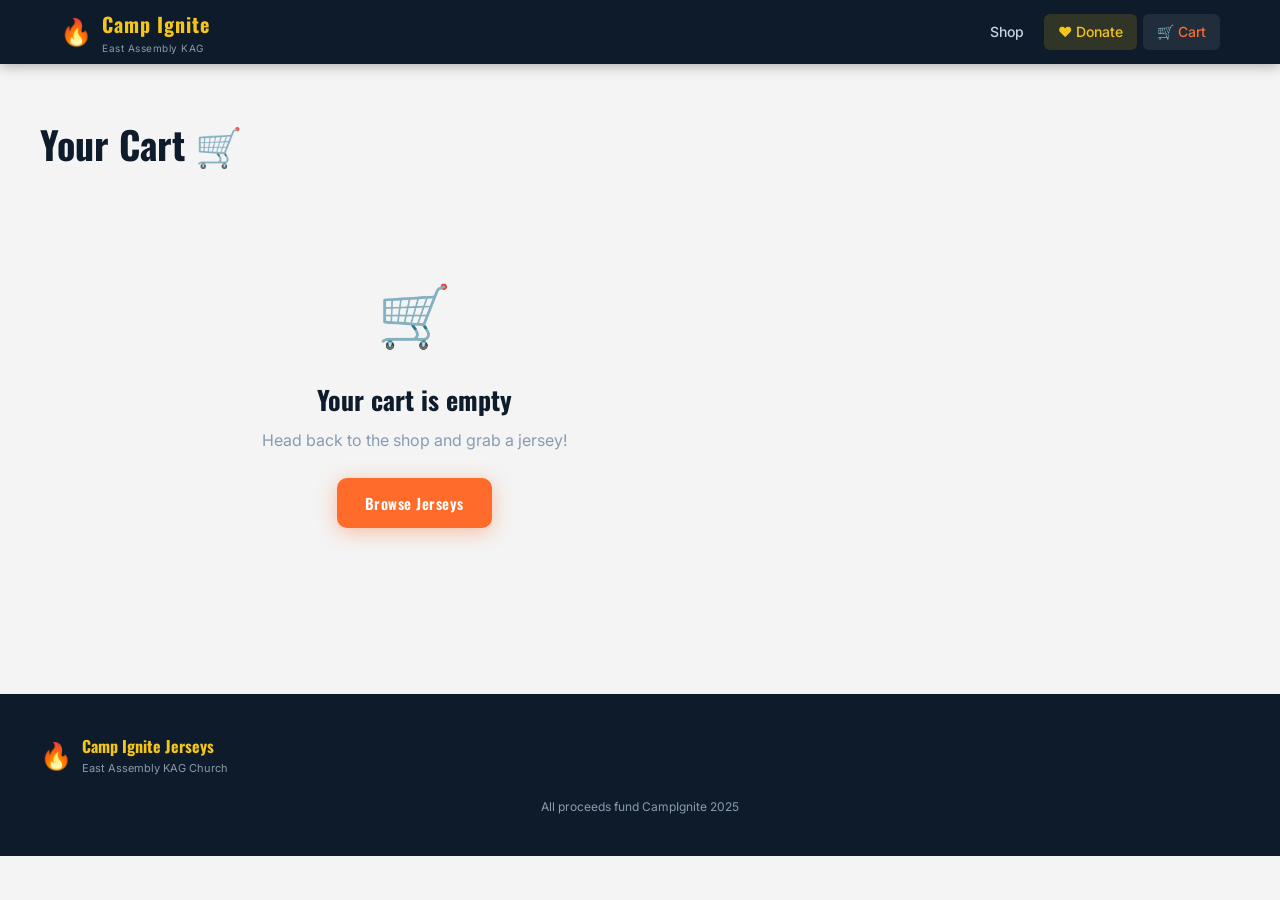
==== campignite-jerseys/cart.html @ 4b06993b "Add files via upload" ====
<!DOCTYPE html>
<html lang="en">
<head>
  <meta charset="UTF-8" />
  <meta name="viewport" content="width=device-width, initial-scale=1.0" />
  <title>Your Cart | Camp Ignite Jerseys</title>
  <link href="https://fonts.googleapis.com/css2?family=Oswald:wght@400;600;700&family=Inter:wght@400;500;600&display=swap" rel="stylesheet" />
  <link rel="stylesheet" href="style.css" />
</head>
<body>

<nav class="navbar">
  <div class="nav-inner">
    <a href="index.html" class="logo">
      <span class="logo-flame">🔥</span>
      <div>
        <span class="logo-title">Camp Ignite</span>
        <span class="logo-sub">East Assembly KAG</span>
      </div>
    </a>
    <div class="nav-links">
      <a href="index.html" class="nav-link">Shop</a>
      <a href="donate.html" class="nav-link donate-btn">❤️ Donate</a>
      <a href="cart.html" class="nav-link cart-link active">
        🛒 Cart <span class="cart-badge" id="cart-count">0</span>
      </a>
    </div>
    <button class="hamburger" id="hamburger">☰</button>
  </div>
  <div class="mobile-menu" id="mobile-menu">
    <a href="index.html">Shop</a>
    <a href="donate.html">❤️ Donate</a>
    <a href="cart.html">🛒 Cart</a>
  </div>
</nav>

<main class="cart-page">
  <div class="container">
    <h1 class="page-title">Your Cart 🛒</h1>

    <div class="cart-layout">
      <!-- Cart Items -->
      <div class="cart-items-col">
        <div id="cart-items-list"></div>
        <div id="cart-empty" class="cart-empty hidden">
          <div class="empty-icon">🛒</div>
          <h3>Your cart is empty</h3>
          <p>Head back to the shop and grab a jersey!</p>
          <a href="index.html" class="btn btn-primary">Browse Jerseys</a>
        </div>
      </div>

      <!-- Order Summary + M-Pesa Form -->
      <div class="cart-summary-col" id="cart-summary-col">
        <div class="summary-box">
          <h2 class="summary-title">Order Summary</h2>
          <div id="summary-lines"></div>
          <div class="summary-total-row">
            <span>Total</span>
            <span id="summary-total" class="summary-total-num">KES 0</span>
          </div>
        </div>

        <!-- M-Pesa Payment Box -->
        <div class="mpesa-box">
          <div class="mpesa-header">
            <span class="mpesa-logo">📱</span>
            <div>
              <div class="mpesa-title">Pay via M-Pesa</div>
              <div class="mpesa-sub">Manual confirmation — easy & secure</div>
            </div>
          </div>

          <div class="mpesa-instructions">
            <p id="mpesa-instruction-text">Loading payment info…</p>
          </div>

          <div class="mpesa-numbers" id="mpesa-numbers">
            <!-- Filled by JS from data.js -->
          </div>

          <div class="mpesa-steps">
            <div class="mpesa-step"><span class="mstep-num">1</span> Go to M-Pesa on your phone</div>
            <div class="mpesa-step"><span class="mstep-num">2</span> Send money to the number <strong>OR</strong> Lipa na M-Pesa → Buy Goods → Till Number</div>
            <div class="mpesa-step"><span class="mstep-num">3</span> Copy the SMS confirmation code you receive</div>
            <div class="mpesa-step"><span class="mstep-num">4</span> Paste it in the form below and submit</div>
          </div>
        </div>

        <!-- Order Form (Netlify) -->
        <div class="order-form-box" id="order-form-box">
          <h3 class="form-title">Complete Your Order</h3>
          <form name="jersey-order" method="POST" data-netlify="true" netlify-honeypot="bot-field" id="order-form">
            <input type="hidden" name="form-name" value="jersey-order" />
            <input type="hidden" name="order-items" id="hidden-items" />
            <input type="hidden" name="order-total" id="hidden-total" />
            <p class="hidden"><label>Don't fill this: <input name="bot-field" /></label></p>

            <div class="form-group">
              <label>Full Name</label>
              <input type="text" name="full-name" placeholder="Your full name" required />
            </div>
            <div class="form-group">
              <label>Phone Number</label>
              <input type="tel" name="phone" placeholder="07XX XXX XXX" required />
            </div>
            <div class="form-group">
              <label>Pick-up / Delivery Notes</label>
              <input type="text" name="delivery" placeholder="e.g. Church pickup, or your location" />
            </div>
            <div class="form-group">
              <label>M-Pesa Confirmation Code or Full Message <span class="required">*</span></label>
              <textarea name="mpesa-code" id="mpesa-code" rows="4"
                placeholder="Paste your M-Pesa confirmation SMS here e.g. &#10;QA12BCD34E Confirmed. KES 1,800 sent to EAST ASSEMBLY KAG on 9/6/25 at 10:30 AM. New M-PESA balance is KES XXXX."
                required></textarea>
              <div class="mpesa-tip">💡 Paste the full SMS from M-Pesa for fastest verification</div>
            </div>
            <button type="submit" class="btn btn-primary btn-full" id="submit-btn">
              🔥 Submit Order
            </button>
            <p class="form-note">We'll confirm your order via WhatsApp or call within a few hours.</p>
          </form>
        </div>
      </div>
    </div>
  </div>
</main>

<!-- Success Modal -->
<div class="modal-overlay hidden" id="success-modal">
  <div class="modal">
    <div class="modal-icon">🎉</div>
    <h2>Order Submitted!</h2>
    <p>Thank you for supporting <strong>CampIgnite 2025</strong>! We'll verify your M-Pesa payment and confirm your jerseys shortly.</p>
    <p class="modal-sub">God bless you! 🙏</p>
    <button class="btn btn-primary" onclick="closeModal()">Done</button>
  </div>
</div>

<footer class="footer">
  <div class="footer-inner">
    <div class="footer-brand">
      <span class="logo-flame">🔥</span>
      <div>
        <div class="footer-title">Camp Ignite Jerseys</div>
        <div class="footer-sub">East Assembly KAG Church</div>
      </div>
    </div>
    <div class="footer-note">All proceeds fund CampIgnite 2025</div>
  </div>
</footer>

<script src="data.js"></script>
<script src="app.js"></script>
<script src="cart.js"></script>
</body>
</html>
---- campignite-jerseys/style.css ----
/* ============================================================
   CampIgnite Jerseys — East Assembly KAG Church
   Palette: Navy #0D1B2A | Flame #FF6B2B | Gold #F5C518 | Ash #F4F4F4
   ============================================================ */

*, *::before, *::after { box-sizing: border-box; margin: 0; padding: 0; }

:root {
  --navy:    #0D1B2A;
  --navy2:   #162436;
  --flame:   #FF6B2B;
  --flame2:  #E85520;
  --gold:    #F5C518;
  --white:   #FFFFFF;
  --ash:     #F4F4F4;
  --muted:   #8A9BB0;
  --text:    #1A2B3C;
  --border:  #D8E2EE;
  --mpesa:   #00A651;
  --r:       10px;
  --r-lg:    18px;
  --shadow:  0 4px 24px rgba(13,27,42,0.10);
  --shadow-lg: 0 8px 40px rgba(13,27,42,0.18);
}

body {
  font-family: 'Inter', sans-serif;
  background: var(--ash);
  color: var(--text);
  line-height: 1.6;
}

.hidden { display: none !important; }

/* ── NAVBAR ─────────────────────────────────────────────── */
.navbar {
  position: sticky; top: 0; z-index: 100;
  background: var(--navy);
  box-shadow: 0 2px 12px rgba(0,0,0,0.3);
}
.nav-inner {
  max-width: 1200px; margin: 0 auto;
  padding: 0 20px;
  display: flex; align-items: center; justify-content: space-between;
  height: 64px;
}
.logo {
  display: flex; align-items: center; gap: 10px;
  text-decoration: none;
}
.logo-flame { font-size: 26px; }
.logo-title {
  display: block;
  font-family: 'Oswald', sans-serif;
  font-size: 20px; font-weight: 700;
  color: var(--gold); letter-spacing: 1px;
}
.logo-sub { display: block; font-size: 10px; color: var(--muted); letter-spacing: 0.5px; }
.nav-links { display: flex; align-items: center; gap: 6px; }
.nav-link {
  padding: 7px 14px; border-radius: 6px;
  color: #CBD5E1; text-decoration: none;
  font-size: 14px; font-weight: 500;
  transition: background 0.2s, color 0.2s;
}
.nav-link:hover, .nav-link.active { background: rgba(255,255,255,0.08); color: var(--white); }
.donate-btn { background: rgba(245,197,24,0.15); color: var(--gold) !important; }
.donate-btn:hover { background: rgba(245,197,24,0.28) !important; }
.cart-link { background: rgba(255,107,43,0.15); color: var(--flame) !important; }
.cart-link:hover { background: rgba(255,107,43,0.28) !important; }
.cart-badge {
  display: inline-block;
  background: var(--flame); color: var(--white);
  border-radius: 99px; padding: 1px 7px;
  font-size: 11px; font-weight: 700; margin-left: 3px;
}
.hamburger {
  display: none; background: none; border: none;
  color: var(--white); font-size: 22px; cursor: pointer;
}
.mobile-menu {
  display: none; flex-direction: column;
  background: var(--navy2); padding: 12px 20px;
  border-top: 1px solid rgba(255,255,255,0.08);
}
.mobile-menu a {
  color: #CBD5E1; text-decoration: none;
  padding: 10px 0; font-size: 15px;
  border-bottom: 1px solid rgba(255,255,255,0.06);
}
.mobile-menu a:last-child { border-bottom: none; }
.mobile-menu.open { display: flex; }

@media (max-width: 680px) {
  .nav-links { display: none; }
  .hamburger { display: block; }
}

/* ── HERO ───────────────────────────────────────────────── */
.hero {
  background: var(--navy);
  min-height: 88vh;
  display: flex; align-items: center;
  position: relative; overflow: hidden;
  padding: 60px 20px;
}
.hero-bg-cross {
  position: absolute; right: -80px; top: -80px;
  width: 520px; height: 520px;
  background: conic-gradient(from 0deg, rgba(245,197,24,0.04) 0%, rgba(255,107,43,0.08) 50%, transparent 100%);
  border-radius: 50%;
  pointer-events: none;
}
.hero::before {
  content: '';
  position: absolute; inset: 0;
  background: 
    radial-gradient(ellipse at 80% 50%, rgba(255,107,43,0.12) 0%, transparent 60%),
    radial-gradient(ellipse at 20% 80%, rgba(245,197,24,0.06) 0%, transparent 50%);
  pointer-events: none;
}
.hero-content {
  max-width: 1200px; margin: 0 auto;
  width: 100%; z-index: 1;
  display: grid; grid-template-columns: 1fr 1fr;
  gap: 60px; align-items: center;
}
.hero-eyebrow {
  font-size: 12px; font-weight: 600; letter-spacing: 2px;
  color: var(--flame); text-transform: uppercase;
  background: rgba(255,107,43,0.12);
  display: inline-block; padding: 5px 12px; border-radius: 99px;
  margin-bottom: 20px; border: 1px solid rgba(255,107,43,0.25);
}
.hero-title {
  font-family: 'Oswald', sans-serif;
  font-size: clamp(52px, 8vw, 90px);
  font-weight: 700; line-height: 0.95;
  color: var(--white); letter-spacing: -1px;
  margin-bottom: 20px;
}
.accent { color: var(--flame); }
.hero-subtitle {
  color: #8BA4C0; font-size: 17px; line-height: 1.7;
  max-width: 460px; margin-bottom: 36px;
}
.hero-subtitle strong { color: var(--gold); }
.hero-actions { display: flex; gap: 14px; flex-wrap: wrap; margin-bottom: 44px; }
.hero-stats {
  display: flex; align-items: center; gap: 24px;
  padding: 20px 24px;
  background: rgba(255,255,255,0.05);
  border: 1px solid rgba(255,255,255,0.08);
  border-radius: var(--r-lg); max-width: 440px;
}
.stat { display: flex; flex-direction: column; }
.stat-num { font-family: 'Oswald', sans-serif; font-size: 20px; color: var(--white); font-weight: 700; }
.stat-label { font-size: 11px; color: var(--muted); letter-spacing: 0.5px; }
.stat-divider { width: 1px; height: 36px; background: rgba(255,255,255,0.12); }

/* Hero Visual */
.hero-visual { display: flex; justify-content: center; align-items: center; }
.jersey-card-hero {
  position: relative;
  width: 260px; height: 300px;
  background: linear-gradient(135deg, rgba(255,107,43,0.2), rgba(245,197,24,0.1));
  border: 2px solid rgba(255,107,43,0.3);
  border-radius: 20px;
  display: flex; flex-direction: column;
  align-items: center; justify-content: center; gap: 16px;
  animation: float 3s ease-in-out infinite;
  box-shadow: 0 20px 60px rgba(255,107,43,0.2);
}
.jersey-icon-large { font-size: 80px; }
.flame-ring { font-size: 40px; animation: pulse 2s ease-in-out infinite; }
@keyframes float {
  0%, 100% { transform: translateY(0); }
  50% { transform: translateY(-12px); }
}
@keyframes pulse {
  0%, 100% { transform: scale(1); opacity: 1; }
  50% { transform: scale(1.15); opacity: 0.8; }
}

@media (max-width: 900px) {
  .hero-content { grid-template-columns: 1fr; }
  .hero-visual { display: none; }
}

/* ── ABOUT BAND ─────────────────────────────────────────── */
.about-band {
  background: var(--gold);
  padding: 14px 20px;
  text-align: center;
  font-size: 14px; font-weight: 500;
  color: var(--navy);
}

/* ── BUTTONS ────────────────────────────────────────────── */
.btn {
  display: inline-block;
  padding: 13px 28px;
  border-radius: var(--r);
  font-family: 'Oswald', sans-serif;
  font-size: 15px; font-weight: 600;
  letter-spacing: 0.5px;
  cursor: pointer; border: none;
  text-decoration: none;
  transition: transform 0.15s, box-shadow 0.15s, background 0.2s;
}
.btn:hover { transform: translateY(-2px); }
.btn-primary {
  background: var(--flame); color: var(--white);
  box-shadow: 0 4px 20px rgba(255,107,43,0.4);
}
.btn-primary:hover { background: var(--flame2); box-shadow: 0 6px 28px rgba(255,107,43,0.5); }
.btn-outline {
  background: transparent; color: var(--white);
  border: 2px solid rgba(255,255,255,0.3);
}
.btn-outline:hover { border-color: var(--gold); color: var(--gold); }
.btn-full { width: 100%; text-align: center; display: block; }

/* ── SHOP SECTION ───────────────────────────────────────── */
.shop-section { padding: 70px 20px; }
.container { max-width: 1200px; margin: 0 auto; }
.section-header { text-align: center; margin-bottom: 36px; }
.section-title {
  font-family: 'Oswald', sans-serif;
  font-size: 38px; font-weight: 700;
  color: var(--navy); letter-spacing: -0.5px;
}
.section-title.center { text-align: center; }
.section-sub { color: var(--muted); margin-top: 6px; }

/* Filter Tabs */
.filter-tabs {
  display: flex; gap: 10px; justify-content: center;
  flex-wrap: wrap; margin-bottom: 36px;
}
.filter-tab {
  padding: 9px 22px; border-radius: 99px;
  border: 2px solid var(--border);
  background: var(--white);
  font-size: 14px; font-weight: 600; cursor: pointer;
  color: var(--muted);
  transition: all 0.2s;
}
.filter-tab:hover { border-color: var(--flame); color: var(--flame); }
.filter-tab.active {
  background: var(--flame); color: var(--white);
  border-color: var(--flame);
  box-shadow: 0 4px 16px rgba(255,107,43,0.3);
}

/* Jersey Grid */
.jersey-grid {
  display: grid;
  grid-template-columns: repeat(auto-fill, minmax(280px, 1fr));
  gap: 24px;
}
.jersey-card {
  background: var(--white);
  border-radius: var(--r-lg);
  overflow: hidden;
  box-shadow: var(--shadow);
  position: relative;
  transition: transform 0.2s, box-shadow 0.2s;
}
.jersey-card:hover { transform: translateY(-4px); box-shadow: var(--shadow-lg); }
.jersey-badge {
  position: absolute; top: 12px; left: 12px; z-index: 2;
  background: var(--flame); color: var(--white);
  font-size: 11px; font-weight: 700;
  padding: 4px 10px; border-radius: 99px;
  letter-spacing: 0.3px;
}
.jersey-visual {
  height: 160px;
  display: flex; align-items: center; justify-content: center;
  position: relative; overflow: hidden;
}
.jersey-emoji-wrap {
  display: flex; flex-direction: column; align-items: center; gap: 4px;
  z-index: 1;
}
.jersey-emoji { font-size: 58px; filter: drop-shadow(0 4px 8px rgba(0,0,0,0.15)); }
.jersey-ball { font-size: 20px; opacity: 0.7; }
.jersey-stripe {
  position: absolute; bottom: 0; left: 0; right: 0; height: 6px;
  opacity: 0.7;
}
.jersey-info { padding: 18px; }
.jersey-league { font-size: 11px; text-transform: uppercase; letter-spacing: 1px; color: var(--muted); font-weight: 600; }
.jersey-team {
  font-family: 'Oswald', sans-serif;
  font-size: 22px; font-weight: 700; color: var(--navy);
  margin: 4px 0 2px;
}
.jersey-type { font-size: 12px; color: var(--muted); margin-bottom: 8px; }
.jersey-desc { font-size: 13px; color: #5A7089; line-height: 1.5; margin-bottom: 14px; }
.jersey-bottom {}
.jersey-price {
  font-family: 'Oswald', sans-serif;
  font-size: 24px; font-weight: 700; color: var(--flame);
  margin-bottom: 12px;
}
.jersey-actions-row { display: flex; gap: 8px; align-items: center; }
.size-select {
  flex: 1; padding: 9px 10px; border-radius: 7px;
  border: 2px solid var(--border); font-size: 13px;
  font-family: 'Inter', sans-serif;
  background: var(--ash); cursor: pointer;
  outline: none;
}
.size-select:focus { border-color: var(--flame); }
.btn-add {
  flex: 2; padding: 10px 14px;
  background: var(--navy); color: var(--white);
  border: none; border-radius: 7px;
  font-family: 'Oswald', sans-serif;
  font-size: 14px; font-weight: 600;
  cursor: pointer; transition: background 0.2s;
}
.btn-add:hover { background: var(--flame); }

/* ── HOW IT WORKS ───────────────────────────────────────── */
.how-section {
  background: var(--navy);
  padding: 70px 20px;
}
.how-section .section-title { color: var(--white); }
.steps {
  display: flex; align-items: center; justify-content: center;
  gap: 20px; flex-wrap: wrap; margin-top: 40px;
}
.step {
  background: rgba(255,255,255,0.06);
  border: 1px solid rgba(255,255,255,0.1);
  border-radius: var(--r-lg);
  padding: 32px 28px; max-width: 260px; text-align: center;
}
.step-icon { font-size: 42px; margin-bottom: 14px; }
.step h3 { font-family: 'Oswald', sans-serif; color: var(--gold); font-size: 17px; margin-bottom: 8px; }
.step p { color: #8BA4C0; font-size: 14px; line-height: 1.6; }
.step-arrow { font-size: 28px; color: var(--flame); font-weight: bold; }
@media (max-width: 700px) { .step-arrow { display: none; } }

/* ── CART PAGE ──────────────────────────────────────────── */
.cart-page { padding: 50px 20px 80px; min-height: 70vh; }
.page-title {
  font-family: 'Oswald', sans-serif; font-size: 38px;
  color: var(--navy); margin-bottom: 32px;
}
.cart-layout {
  display: grid; grid-template-columns: 1fr 420px;
  gap: 32px; align-items: start;
}
@media (max-width: 860px) { .cart-layout { grid-template-columns: 1fr; } }

/* Cart Items */
.cart-item {
  background: var(--white); border-radius: var(--r-lg);
  padding: 20px; margin-bottom: 16px;
  display: flex; gap: 16px; align-items: flex-start;
  box-shadow: var(--shadow);
}
.cart-item-emoji { font-size: 40px; }
.cart-item-info { flex: 1; }
.cart-item-name { font-family: 'Oswald', sans-serif; font-size: 18px; color: var(--navy); }
.cart-item-type { font-size: 13px; color: var(--muted); font-family: 'Inter', sans-serif; font-weight: 400; }
.cart-item-size { font-size: 13px; color: var(--muted); margin: 4px 0; }
.cart-item-price { font-size: 14px; color: var(--text); }
.cart-item-qty-col { display: flex; flex-direction: column; align-items: flex-end; gap: 8px; }
.qty-controls { display: flex; align-items: center; gap: 8px; }
.qty-btn {
  width: 30px; height: 30px; border-radius: 6px;
  border: 2px solid var(--border);
  background: var(--white); cursor: pointer;
  font-size: 16px; font-weight: 700; color: var(--navy);
  transition: all 0.15s;
}
.qty-btn:hover { background: var(--flame); color: var(--white); border-color: var(--flame); }
.qty-num { font-weight: 700; font-size: 16px; min-width: 20px; text-align: center; }
.cart-item-subtotal { font-family: 'Oswald', sans-serif; font-size: 17px; color: var(--flame); font-weight: 700; }
.remove-btn { background: none; border: none; cursor: pointer; font-size: 16px; opacity: 0.5; transition: opacity 0.15s; }
.remove-btn:hover { opacity: 1; }

.cart-empty { text-align: center; padding: 60px 20px; }
.empty-icon { font-size: 60px; margin-bottom: 16px; }
.cart-empty h3 { font-family: 'Oswald', sans-serif; font-size: 26px; color: var(--navy); margin-bottom: 8px; }
.cart-empty p { color: var(--muted); margin-bottom: 24px; }

/* Summary box */
.summary-box {
  background: var(--white); border-radius: var(--r-lg);
  padding: 24px; margin-bottom: 20px; box-shadow: var(--shadow);
}
.summary-title { font-family: 'Oswald', sans-serif; font-size: 20px; color: var(--navy); margin-bottom: 16px; }
.summary-line {
  display: flex; justify-content: space-between;
  font-size: 14px; color: var(--text); padding: 6px 0;
  border-bottom: 1px solid var(--border);
}
.summary-total-row {
  display: flex; justify-content: space-between; align-items: center;
  padding-top: 14px; margin-top: 4px;
  font-weight: 700; font-size: 17px;
}
.summary-total-num { font-family: 'Oswald', sans-serif; font-size: 24px; color: var(--flame); }

/* ── M-PESA BOX ─────────────────────────────────────────── */
.mpesa-box {
  background: var(--white); border-radius: var(--r-lg);
  padding: 24px; margin-bottom: 20px; box-shadow: var(--shadow);
  border-left: 4px solid var(--mpesa);
}
.mpesa-header { display: flex; gap: 14px; align-items: flex-start; margin-bottom: 16px; }
.mpesa-logo { font-size: 32px; }
.mpesa-title { font-family: 'Oswald', sans-serif; font-size: 18px; color: var(--navy); }
.mpesa-sub { font-size: 12px; color: var(--muted); }
.mpesa-instructions { font-size: 13px; color: var(--text); line-height: 1.6; margin-bottom: 16px; }
.mpesa-numbers { display: flex; flex-direction: column; gap: 10px; margin-bottom: 16px; }
.mpesa-number-card {
  background: #F0FBF4; border: 1px solid #B8E8CA;
  border-radius: 8px; padding: 12px 14px; cursor: pointer;
  transition: background 0.15s;
}
.mpesa-number-card:hover { background: #D8F5E5; }
.mpesa-label { font-size: 11px; text-transform: uppercase; letter-spacing: 0.5px; color: #2D7A4F; font-weight: 600; margin-bottom: 4px; }
.mpesa-val { font-family: 'Oswald', sans-serif; font-size: 20px; color: var(--navy); font-weight: 700; }
.copy-hint { font-family: 'Inter', sans-serif; font-size: 11px; color: var(--muted); font-weight: 400; margin-left: 8px; }
.mpesa-account-name { font-size: 13px; color: var(--muted); }
.mpesa-steps { display: flex; flex-direction: column; gap: 8px; }
.mpesa-step { display: flex; gap: 10px; font-size: 13px; color: var(--text); align-items: flex-start; }
.mstep-num {
  width: 20px; height: 20px; border-radius: 50%;
  background: var(--mpesa); color: var(--white);
  font-size: 11px; font-weight: 700; flex-shrink: 0;
  display: flex; align-items: center; justify-content: center;
}

/* ── ORDER FORM ─────────────────────────────────────────── */
.order-form-box, .donate-form-box {
  background: var(--white); border-radius: var(--r-lg);
  padding: 24px; box-shadow: var(--shadow);
}
.form-title { font-family: 'Oswald', sans-serif; font-size: 20px; color: var(--navy); margin-bottom: 20px; }
.form-group { margin-bottom: 16px; }
.form-group label { display: block; font-size: 13px; font-weight: 600; color: var(--text); margin-bottom: 6px; }
.form-group input, .form-group textarea, .form-group select {
  width: 100%; padding: 11px 14px; border-radius: 8px;
  border: 2px solid var(--border); font-family: 'Inter', sans-serif;
  font-size: 14px; background: var(--white);
  transition: border-color 0.2s; outline: none; color: var(--text);
}
.form-group input:focus, .form-group textarea:focus { border-color: var(--flame); }
.form-group textarea { resize: vertical; }
.required { color: var(--flame); }
.mpesa-tip { font-size: 12px; color: var(--muted); margin-top: 6px; }
.form-note { font-size: 12px; color: var(--muted); text-align: center; margin-top: 12px; }

/* ── MODAL ──────────────────────────────────────────────── */
.modal-overlay {
  position: fixed; inset: 0; z-index: 200;
  background: rgba(13,27,42,0.7);
  display: flex; align-items: center; justify-content: center;
  padding: 20px;
}
.modal {
  background: var(--white); border-radius: var(--r-lg);
  padding: 48px 36px; max-width: 420px; width: 100%;
  text-align: center; box-shadow: var(--shadow-lg);
}
.modal-icon { font-size: 52px; margin-bottom: 16px; }
.modal h2 { font-family: 'Oswald', sans-serif; font-size: 30px; color: var(--navy); margin-bottom: 12px; }
.modal p { color: var(--text); line-height: 1.7; margin-bottom: 10px; }
.modal-sub { font-size: 20px; margin-bottom: 24px !important; }

/* ── DONATE PAGE ────────────────────────────────────────── */
.donate-hero {
  background: var(--navy); padding: 80px 20px;
  text-align: center; position: relative; overflow: hidden;
}
.donate-hero::before {
  content: '';
  position: absolute; inset: 0;
  background: radial-gradient(ellipse at 50% 100%, rgba(255,107,43,0.15) 0%, transparent 60%);
}
.donate-hero-content { position: relative; z-index: 1; }
.donate-lead {
  max-width: 600px; margin: 0 auto 20px;
  color: #8BA4C0; font-size: 17px; line-height: 1.75;
}

.impact-section { padding: 70px 20px; background: var(--white); }
.impact-grid {
  display: grid; grid-template-columns: repeat(auto-fill, minmax(200px, 1fr));
  gap: 24px; margin-top: 40px;
}
.impact-card {
  background: var(--ash); border-radius: var(--r-lg);
  padding: 28px 20px; text-align: center;
  border: 1px solid var(--border);
  transition: box-shadow 0.2s, transform 0.2s;
}
.impact-card:hover { transform: translateY(-3px); box-shadow: var(--shadow); }
.impact-icon { font-size: 40px; margin-bottom: 12px; }
.impact-card h3 { font-family: 'Oswald', sans-serif; font-size: 17px; color: var(--navy); margin-bottom: 8px; }
.impact-card p { font-size: 13px; color: var(--muted); line-height: 1.6; }

.donate-section { padding: 60px 20px 80px; }
.donate-layout {
  display: grid; grid-template-columns: 1fr 1fr;
  gap: 40px; align-items: start;
}
@media (max-width: 800px) { .donate-layout { grid-template-columns: 1fr; } }

.donate-sub { color: var(--muted); margin-bottom: 24px; }
.amount-grid {
  display: grid; grid-template-columns: repeat(3, 1fr);
  gap: 10px; margin-bottom: 20px;
}
.amount-btn {
  padding: 13px 8px; border-radius: 8px;
  border: 2px solid var(--border); background: var(--white);
  font-family: 'Oswald', sans-serif; font-size: 15px; font-weight: 600;
  color: var(--navy); cursor: pointer; transition: all 0.2s;
}
.amount-btn:hover, .amount-btn.selected {
  background: var(--flame); color: var(--white);
  border-color: var(--flame); box-shadow: 0 4px 16px rgba(255,107,43,0.3);
}
.custom-amount-wrap { margin-bottom: 20px; }
.custom-amount-wrap label { display: block; font-size: 13px; font-weight: 600; margin-bottom: 6px; }
.custom-amount-wrap input {
  width: 100%; padding: 11px 14px; border-radius: 8px;
  border: 2px solid var(--border); font-family: 'Inter', sans-serif;
  font-size: 16px; outline: none;
}
.custom-amount-wrap input:focus { border-color: var(--flame); }
.donate-mpesa { margin-top: 24px; }

.scripture-card {
  background: var(--navy); border-radius: var(--r-lg);
  padding: 24px 28px; margin-top: 20px;
  border-left: 4px solid var(--gold);
}
.scripture-text { color: #8BA4C0; font-style: italic; line-height: 1.7; margin-bottom: 10px; font-size: 15px; }
.scripture-ref { color: var(--gold); font-weight: 600; font-size: 13px; }

/* ── FOOTER ─────────────────────────────────────────────── */
.footer { background: var(--navy); padding: 40px 20px; }
.footer-inner {
  max-width: 1200px; margin: 0 auto;
  display: flex; align-items: center; justify-content: space-between;
  flex-wrap: wrap; gap: 20px;
}
.footer-brand { display: flex; align-items: center; gap: 10px; }
.footer-title { font-family: 'Oswald', sans-serif; color: var(--gold); font-size: 16px; font-weight: 700; }
.footer-sub { font-size: 11px; color: var(--muted); }
.footer-links { display: flex; gap: 16px; }
.footer-links a { color: var(--muted); text-decoration: none; font-size: 14px; transition: color 0.15s; }
.footer-links a:hover { color: var(--white); }
.footer-note { font-size: 12px; color: var(--muted); text-align: center; width: 100%; }

/* ── TOAST ──────────────────────────────────────────────── */
#toast {
  position: fixed; bottom: 24px; left: 50%; transform: translateX(-50%) translateY(60px);
  background: var(--navy); color: var(--white);
  padding: 12px 24px; border-radius: 99px;
  font-size: 14px; font-weight: 500;
  box-shadow: var(--shadow-lg); z-index: 300;
  opacity: 0; transition: all 0.3s;
  white-space: nowrap; border: 1px solid rgba(255,255,255,0.1);
}
#toast.show { opacity: 1; transform: translateX(-50%) translateY(0); }

/* ── MISC ───────────────────────────────────────────────── */
@media (max-width: 500px) {
  .amount-grid { grid-template-columns: repeat(2, 1fr); }
  .cart-item { flex-wrap: wrap; }
  .cart-item-qty-col { flex-direction: row; align-items: center; width: 100%; justify-content: space-between; }
}
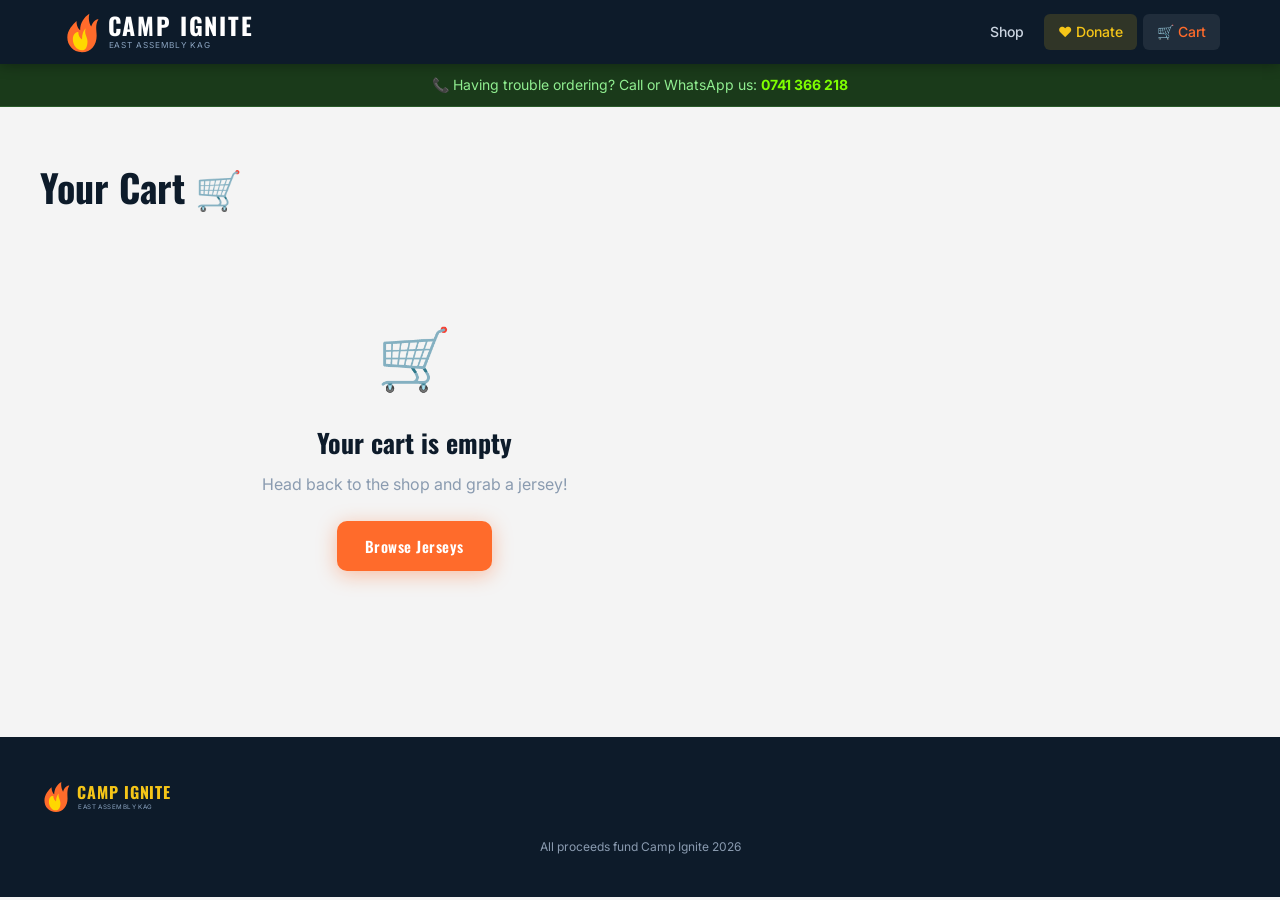
==== commit e2e40fa6: "Add files via upload" ====
--- a/campignite-jerseys/cart.html
+++ b/campignite-jerseys/cart.html
@@ -12,10 +12,15 @@
 <nav class="navbar">
   <div class="nav-inner">
     <a href="index.html" class="logo">
-      <span class="logo-flame">🔥</span>
-      <div>
-        <span class="logo-title">Camp Ignite</span>
-        <span class="logo-sub">East Assembly KAG</span>
+      <div class="logo-svg-wrap">
+        <svg viewBox="0 0 220 48" xmlns="http://www.w3.org/2000/svg" class="logo-svg">
+          <g transform="translate(4,2)">
+            <path d="M20,44 C10,44 4,36 4,28 C4,20 10,14 14,10 C14,18 18,20 18,20 C18,12 22,6 28,2 C26,10 30,16 30,16 C32,10 36,8 38,8 C34,14 36,20 36,26 C36,36 30,44 20,44Z" fill="#FF6B2B"/>
+            <path d="M20,42 C14,42 10,36 10,30 C10,24 14,22 16,22 C16,28 20,30 20,30 C20,24 22,20 24,18 C22,24 26,28 26,32 C26,38 24,42 20,42Z" fill="#FFD700"/>
+          </g>
+          <text x="52" y="28" font-family="'Oswald', Impact, sans-serif" font-size="26" font-weight="700" fill="#FFFFFF" letter-spacing="2">CAMP IGNITE</text>
+          <text x="53" y="42" font-family="'Inter', Arial, sans-serif" font-size="9" fill="#8BA4C0" letter-spacing="1">EAST ASSEMBLY KAG</text>
+        </svg>
       </div>
     </a>
     <div class="nav-links">
@@ -34,12 +39,16 @@
   </div>
 </nav>
 
+<!-- Help Banner -->
+<div class="help-banner">
+  📞 Having trouble ordering? Call or WhatsApp us: <a href="tel:0741366218"><strong>0741 366 218</strong></a>
+</div>
+
 <main class="cart-page">
   <div class="container">
     <h1 class="page-title">Your Cart 🛒</h1>
 
     <div class="cart-layout">
-      <!-- Cart Items -->
       <div class="cart-items-col">
         <div id="cart-items-list"></div>
         <div id="cart-empty" class="cart-empty hidden">
@@ -50,14 +59,46 @@
         </div>
       </div>
 
-      <!-- Order Summary + M-Pesa Form -->
       <div class="cart-summary-col" id="cart-summary-col">
+        <!-- Order Summary -->
         <div class="summary-box">
           <h2 class="summary-title">Order Summary</h2>
           <div id="summary-lines"></div>
           <div class="summary-total-row">
             <span>Total</span>
             <span id="summary-total" class="summary-total-num">KES 0</span>
+          </div>
+        </div>
+
+        <!-- PAYMENT TYPE SELECTOR -->
+        <div class="payment-type-box">
+          <h3 class="payment-type-title">💳 Payment Option</h3>
+          <div class="payment-options">
+            <label class="payment-option" id="opt-full">
+              <input type="radio" name="payment-type" value="full" checked />
+              <div class="payment-option-content">
+                <span class="payment-opt-icon">✅</span>
+                <div>
+                  <div class="payment-opt-name">Pay in Full</div>
+                  <div class="payment-opt-desc">Pay the full amount now</div>
+                </div>
+                <span class="payment-opt-amount" id="full-amount-label">KES 0</span>
+              </div>
+            </label>
+            <label class="payment-option" id="opt-deposit">
+              <input type="radio" name="payment-type" value="deposit" />
+              <div class="payment-option-content">
+                <span class="payment-opt-icon">📦</span>
+                <div>
+                  <div class="payment-opt-name">Pay Deposit — KES 800</div>
+                  <div class="payment-opt-desc">Reserve now, pay balance in 2 instalments</div>
+                </div>
+                <span class="payment-opt-amount deposit-tag">KES 800</span>
+              </div>
+            </label>
+          </div>
+          <div class="deposit-info hidden" id="deposit-info">
+            <div class="deposit-schedule" id="deposit-schedule"></div>
           </div>
         </div>
 
@@ -70,30 +111,24 @@
               <div class="mpesa-sub">Manual confirmation — easy & secure</div>
             </div>
           </div>
-
-          <div class="mpesa-instructions">
-            <p id="mpesa-instruction-text">Loading payment info…</p>
-          </div>
-
-          <div class="mpesa-numbers" id="mpesa-numbers">
-            <!-- Filled by JS from data.js -->
-          </div>
-
+          <div class="mpesa-numbers" id="mpesa-numbers"></div>
           <div class="mpesa-steps">
             <div class="mpesa-step"><span class="mstep-num">1</span> Go to M-Pesa on your phone</div>
-            <div class="mpesa-step"><span class="mstep-num">2</span> Send money to the number <strong>OR</strong> Lipa na M-Pesa → Buy Goods → Till Number</div>
-            <div class="mpesa-step"><span class="mstep-num">3</span> Copy the SMS confirmation code you receive</div>
+            <div class="mpesa-step"><span class="mstep-num">2</span> Lipa na M-Pesa → Buy Goods → Enter Till Number <strong>3171352</strong></div>
+            <div class="mpesa-step"><span class="mstep-num">3</span> Copy the SMS confirmation you receive</div>
             <div class="mpesa-step"><span class="mstep-num">4</span> Paste it in the form below and submit</div>
           </div>
         </div>
 
-        <!-- Order Form (Netlify) -->
-        <div class="order-form-box" id="order-form-box">
+        <!-- Order Form -->
+        <div class="order-form-box">
           <h3 class="form-title">Complete Your Order</h3>
           <form name="jersey-order" method="POST" data-netlify="true" netlify-honeypot="bot-field" id="order-form">
             <input type="hidden" name="form-name" value="jersey-order" />
             <input type="hidden" name="order-items" id="hidden-items" />
             <input type="hidden" name="order-total" id="hidden-total" />
+            <input type="hidden" name="payment-type" id="hidden-payment-type" value="full" />
+            <input type="hidden" name="amount-to-pay" id="hidden-amount-to-pay" />
             <p class="hidden"><label>Don't fill this: <input name="bot-field" /></label></p>
 
             <div class="form-group">
@@ -111,15 +146,31 @@
             <div class="form-group">
               <label>M-Pesa Confirmation Code or Full Message <span class="required">*</span></label>
               <textarea name="mpesa-code" id="mpesa-code" rows="4"
-                placeholder="Paste your M-Pesa confirmation SMS here e.g. &#10;QA12BCD34E Confirmed. KES 1,800 sent to EAST ASSEMBLY KAG on 9/6/25 at 10:30 AM. New M-PESA balance is KES XXXX."
+                placeholder="Paste your M-Pesa confirmation SMS here e.g.&#10;QA12BCD34E Confirmed. KES 1,500 sent to JOAN NJAU on 9/6/26 at 10:30 AM."
                 required></textarea>
               <div class="mpesa-tip">💡 Paste the full SMS from M-Pesa for fastest verification</div>
             </div>
+
+            <div class="amount-due-box" id="amount-due-box">
+              <span class="amount-due-label">Amount to send now:</span>
+              <span class="amount-due-val" id="amount-due-display">KES 0</span>
+            </div>
+
             <button type="submit" class="btn btn-primary btn-full" id="submit-btn">
               🔥 Submit Order
             </button>
-            <p class="form-note">We'll confirm your order via WhatsApp or call within a few hours.</p>
+            <p class="form-note">We'll confirm your order via WhatsApp or call. Questions? <a href="tel:0741366218">0741 366 218</a></p>
           </form>
+        </div>
+
+        <!-- Help Contact -->
+        <div class="help-contact-box">
+          <div class="help-contact-icon">📞</div>
+          <div>
+            <div class="help-contact-title">Need Help Ordering?</div>
+            <div class="help-contact-sub">Call or WhatsApp us and we'll sort your order personally</div>
+            <a href="tel:0741366218" class="help-contact-num">0741 366 218</a>
+          </div>
         </div>
       </div>
     </div>
@@ -131,7 +182,7 @@
   <div class="modal">
     <div class="modal-icon">🎉</div>
     <h2>Order Submitted!</h2>
-    <p>Thank you for supporting <strong>CampIgnite 2025</strong>! We'll verify your M-Pesa payment and confirm your jerseys shortly.</p>
+    <p>Thank you for supporting <strong>Camp Ignite 2026</strong>! We'll verify your M-Pesa payment and confirm your jerseys shortly.</p>
     <p class="modal-sub">God bless you! 🙏</p>
     <button class="btn btn-primary" onclick="closeModal()">Done</button>
   </div>
@@ -140,13 +191,16 @@
 <footer class="footer">
   <div class="footer-inner">
     <div class="footer-brand">
-      <span class="logo-flame">🔥</span>
-      <div>
-        <div class="footer-title">Camp Ignite Jerseys</div>
-        <div class="footer-sub">East Assembly KAG Church</div>
-      </div>
+      <svg viewBox="0 0 180 40" xmlns="http://www.w3.org/2000/svg" width="160" height="40">
+        <g transform="translate(2,1)">
+          <path d="M16,36 C8,36 3,30 3,23 C3,16 8,11 11,8 C11,14 14,16 14,16 C14,10 17,5 22,2 C21,8 24,13 24,13 C25,8 29,6 31,6 C28,11 29,16 29,21 C29,29 24,36 16,36Z" fill="#FF6B2B"/>
+          <path d="M16,34 C11,34 8,29 8,24 C8,19 11,17 13,18 C13,22 16,24 16,24 C16,19 18,16 19,15 C18,19 21,22 21,26 C21,31 19,34 16,34Z" fill="#FFD700"/>
+        </g>
+        <text x="42" y="22" font-family="'Oswald', Impact, sans-serif" font-size="18" font-weight="700" fill="#F5C518" letter-spacing="1">CAMP IGNITE</text>
+        <text x="43" y="34" font-family="'Inter', Arial, sans-serif" font-size="7" fill="#8BA4C0" letter-spacing="0.5">EAST ASSEMBLY KAG</text>
+      </svg>
     </div>
-    <div class="footer-note">All proceeds fund CampIgnite 2025</div>
+    <div class="footer-note">All proceeds fund Camp Ignite 2026</div>
   </div>
 </footer>
 
--- a/campignite-jerseys/style.css
+++ b/campignite-jerseys/style.css
@@ -582,3 +582,185 @@
   .cart-item { flex-wrap: wrap; }
   .cart-item-qty-col { flex-direction: row; align-items: center; width: 100%; justify-content: space-between; }
 }
+
+/* ── LOGO SVG ────────────────────────────────────────────── */
+.logo-svg-wrap { display: flex; align-items: center; }
+.logo-svg { height: 44px; width: auto; }
+
+/* ── GOLD BUTTON ─────────────────────────────────────────── */
+.btn-gold {
+  background: var(--gold); color: var(--navy);
+  box-shadow: 0 4px 20px rgba(245,197,24,0.35);
+  font-family: 'Oswald', sans-serif; font-size: 15px; font-weight: 700;
+}
+.btn-gold:hover { background: #e0b000; box-shadow: 0 6px 28px rgba(245,197,24,0.5); }
+
+/* ── EPL CRESTS ──────────────────────────────────────────── */
+.jersey-crest-wrap {
+  width: 90px; height: 105px;
+  display: flex; align-items: center; justify-content: center;
+  z-index: 1;
+  filter: drop-shadow(0 4px 8px rgba(0,0,0,0.2));
+  transition: transform 0.2s;
+}
+.jersey-card:hover .jersey-crest-wrap { transform: scale(1.06); }
+.jersey-crest-wrap svg { width: 100%; height: 100%; }
+
+/* ── HELP BANNER ─────────────────────────────────────────── */
+.help-banner {
+  background: #1a3a1a; color: #90EE90;
+  text-align: center; padding: 10px 20px;
+  font-size: 14px; border-bottom: 1px solid #2a5a2a;
+}
+.help-banner a { color: #7FFF00; text-decoration: none; }
+.help-banner a:hover { text-decoration: underline; }
+
+/* ── PAYMENT OPTIONS ─────────────────────────────────────── */
+.payment-type-box {
+  background: var(--white); border-radius: var(--r-lg);
+  padding: 20px; margin-bottom: 20px; box-shadow: var(--shadow);
+  border: 2px solid var(--border);
+}
+.payment-type-title {
+  font-family: 'Oswald', sans-serif; font-size: 17px; color: var(--navy);
+  margin-bottom: 14px;
+}
+.payment-options { display: flex; flex-direction: column; gap: 10px; }
+.payment-option {
+  display: block; cursor: pointer;
+  border: 2px solid var(--border); border-radius: 10px;
+  padding: 14px; transition: all 0.2s;
+}
+.payment-option:has(input:checked) {
+  border-color: var(--flame); background: rgba(255,107,43,0.05);
+}
+.payment-option input { display: none; }
+.payment-option-content {
+  display: flex; align-items: center; gap: 12px;
+}
+.payment-opt-icon { font-size: 22px; flex-shrink: 0; }
+.payment-opt-name { font-weight: 700; font-size: 14px; color: var(--navy); }
+.payment-opt-desc { font-size: 12px; color: var(--muted); margin-top: 2px; }
+.payment-opt-amount {
+  margin-left: auto; font-family: 'Oswald', sans-serif;
+  font-size: 16px; color: var(--flame); font-weight: 700;
+  white-space: nowrap;
+}
+.deposit-tag {
+  background: var(--gold); color: var(--navy);
+  padding: 3px 8px; border-radius: 99px;
+  font-size: 13px; font-weight: 700;
+}
+.deposit-info { margin-top: 14px; padding-top: 14px; border-top: 1px dashed var(--border); }
+.deposit-schedule { display: flex; flex-direction: column; gap: 8px; }
+.deposit-row {
+  display: flex; justify-content: space-between;
+  font-size: 13px; color: var(--text);
+  padding: 6px 10px; background: var(--ash); border-radius: 6px;
+}
+.deposit-row.total-row { font-weight: 700; background: rgba(255,107,43,0.08); }
+.deposit-now { color: var(--mpesa); font-weight: 700; }
+.deposit-note {
+  font-size: 12px; color: #D4700A;
+  background: rgba(245,197,24,0.12); border-left: 3px solid var(--gold);
+  padding: 8px 10px; border-radius: 4px; margin-top: 8px; line-height: 1.5;
+}
+
+/* ── AMOUNT DUE BOX ──────────────────────────────────────── */
+.amount-due-box {
+  display: flex; justify-content: space-between; align-items: center;
+  background: rgba(0,166,81,0.08); border: 1px solid rgba(0,166,81,0.3);
+  border-radius: 8px; padding: 12px 16px; margin-bottom: 16px;
+}
+.amount-due-label { font-size: 13px; font-weight: 600; color: var(--text); }
+.amount-due-val { font-family: 'Oswald', sans-serif; font-size: 20px; color: var(--mpesa); font-weight: 700; }
+
+/* ── HELP CONTACT BOX ────────────────────────────────────── */
+.help-contact-box {
+  display: flex; gap: 14px; align-items: flex-start;
+  background: var(--navy); border-radius: var(--r-lg);
+  padding: 20px; margin-top: 16px;
+}
+.help-contact-icon { font-size: 28px; flex-shrink: 0; }
+.help-contact-title { font-family: 'Oswald', sans-serif; color: var(--white); font-size: 16px; font-weight: 700; margin-bottom: 4px; }
+.help-contact-sub { font-size: 12px; color: var(--muted); margin-bottom: 8px; line-height: 1.4; }
+.help-contact-num {
+  display: inline-block;
+  font-family: 'Oswald', sans-serif; font-size: 22px;
+  color: var(--gold); font-weight: 700; text-decoration: none;
+  letter-spacing: 1px;
+}
+.help-contact-num:hover { color: var(--flame); }
+
+/* ── SUGGEST A JERSEY ────────────────────────────────────── */
+.suggest-box {
+  margin-top: 60px; padding: 32px;
+  background: var(--white); border-radius: var(--r-lg);
+  border: 2px dashed var(--border); box-shadow: var(--shadow);
+}
+.suggest-header { display: flex; gap: 16px; align-items: flex-start; margin-bottom: 22px; }
+.suggest-icon { font-size: 32px; flex-shrink: 0; }
+.suggest-title { font-family: 'Oswald', sans-serif; font-size: 22px; color: var(--navy); margin-bottom: 4px; }
+.suggest-sub { color: var(--muted); font-size: 14px; }
+.suggest-fields { display: grid; grid-template-columns: 1fr 1fr; gap: 10px; }
+.suggest-input {
+  padding: 11px 14px; border-radius: 8px;
+  border: 2px solid var(--border); font-family: 'Inter', sans-serif;
+  font-size: 14px; outline: none; transition: border-color 0.2s;
+}
+.suggest-input:focus { border-color: var(--flame); }
+.suggest-btn { grid-column: 1 / -1; }
+.suggest-note { font-size: 12px; color: var(--muted); margin-top: 10px; }
+@media (max-width: 500px) { .suggest-fields { grid-template-columns: 1fr; } }
+
+/* ── REGISTER MODAL ──────────────────────────────────────── */
+.register-modal { max-width: 480px; text-align: left; }
+.modal-close {
+  position: absolute; top: 14px; right: 16px;
+  background: none; border: none; font-size: 20px;
+  cursor: pointer; color: var(--muted); line-height: 1;
+}
+.modal { position: relative; }
+.register-hero-text { text-align: center; margin-bottom: 28px; }
+.register-flame { font-size: 48px; margin-bottom: 8px; }
+.register-title {
+  font-family: 'Oswald', sans-serif; font-size: 30px;
+  color: var(--navy); margin-bottom: 12px;
+}
+.register-welcome {
+  color: #4A6080; font-size: 15px; line-height: 1.75;
+}
+.register-welcome strong { color: var(--flame); }
+.register-welcome em { color: var(--navy); font-style: italic; }
+.register-note {
+  text-align: center; font-size: 13px; color: var(--muted);
+  margin-top: 14px;
+}
+
+/* ── HERO LAYOUT FIX ─────────────────────────────────────── */
+.hero-left { /* wrapper for hero text content */ }
+
+/* ── KIT TYPE DROPDOWN ───────────────────────────────────── */
+.jersey-selects-row {
+  display: grid;
+  grid-template-columns: 1fr 1fr;
+  gap: 8px;
+  margin-bottom: 8px;
+}
+.kit-select {
+  padding: 9px 10px; border-radius: 7px;
+  border: 2px solid var(--border); font-size: 13px;
+  font-family: 'Inter', sans-serif;
+  background: var(--ash); cursor: pointer;
+  outline: none; transition: border-color 0.2s;
+  color: var(--text);
+}
+.kit-select:focus { border-color: var(--flame); }
+.btn-add { width: 100%; margin-top: 0; }
+.jersey-type-display {
+  font-size: 12px; color: var(--muted);
+  margin-bottom: 8px;
+  transition: color 0.2s;
+}
+/* Remove old jersey-actions-row stacking conflict */
+.jersey-actions-row { display: none; }
